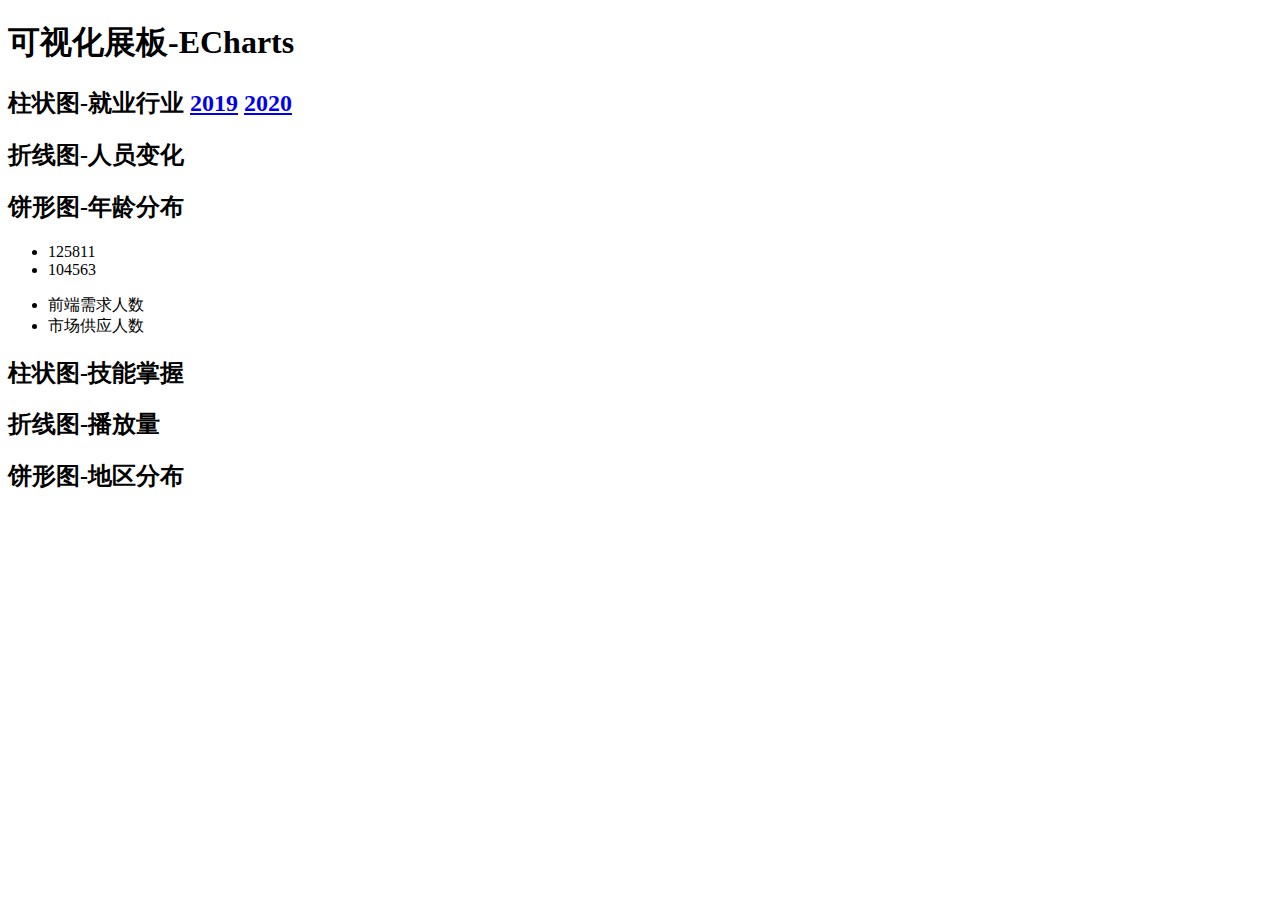
==== index.html @ 78d28b5b "Add files via upload" ====
<!DOCTYPE html>
<html lang="en">
  <head>
    <meta charset="UTF-8" />
    <meta name="viewport" content="width=device-width, initial-scale=1.0" />
    <title>Document</title>
    <link rel="stylesheet" href="../css/index.css" />
  </head>

  <body>
    <header>
      <h1>可视化展板-ECharts</h1>
      <div class="showTime"></div>
      <script>
        var t = null;
        t = setTimeout(time, 1000); //開始运行
        function time() {
          clearTimeout(t); //清除定时器
          dt = new Date();
          var y = dt.getFullYear();
          var mt = dt.getMonth() + 1;
          var day = dt.getDate();
          var h = dt.getHours(); //获取时
          var m = dt.getMinutes(); //获取分
          var s = dt.getSeconds(); //获取秒
          document.querySelector(".showTime").innerHTML =
            "当前时间：" +
            y +
            "年" +
            mt +
            "月" +
            day +
            "-" +
            h +
            "时" +
            m +
            "分" +
            s +
            "秒";
          t = setTimeout(time, 1000); //设定定时器，循环运行
        }
      </script>
    </header>
    <section class="mainbox">
      <div class="column">
        <div class="panel bar">
          <h2>
            柱状图-就业行业 <a href="javascript:;">2019</a>
            <a href="javacript:;"> 2020</a>
          </h2>
          <div class="chart"></div>
          <div class="panel-footer"></div>
        </div>
        <div class="panel line">
          <h2>折线图-人员变化</h2>
          <div class="chart"></div>
          <div class="panel-footer"></div>
        </div>
        <div class="panel pie">
          <h2>饼形图-年龄分布</h2>
          <div class="chart"></div>
          <div class="panel-footer"></div>
        </div>
      </div>
      <div class="column">
        <div class="no">
          <div class="no-hd">
            <ul>
              <li>125811</li>
              <li>104563</li>
            </ul>
          </div>
          <div class="no-bd">
            <ul>
              <li>前端需求人数</li>
              <li>市场供应人数</li>
            </ul>
          </div>
        </div>
        <div class="map">
          <div class="chart"></div>
          <div class="map1"></div>
          <div class="map2"></div>
          <div class="map3"></div>
        </div>
      </div>
      <div class="column">
        <div class="panel bar1">
          <h2>柱状图-技能掌握</h2>
          <div class="chart"></div>
          <div class="panel-footer"></div>
        </div>
        <div class="panel line1">
          <h2>折线图-播放量</h2>
          <div class="chart"></div>
          <div class="panel-footer"></div>
        </div>
        <div class="panel pie1">
          <h2>饼形图-地区分布</h2>
          <div class="chart"></div>
          <div class="panel-footer"></div>
        </div>
      </div>
    </section>
    <script src="js/flexible.js"></script>
    <script src="js/jquery.js"></script>
    <script src="js/echarts.min.js"></script>
    <script src="js/index.js"></script>
    <script src="js/china.js"></script>
    <script src="js/myMap.js"></script>
  </body>
</html>
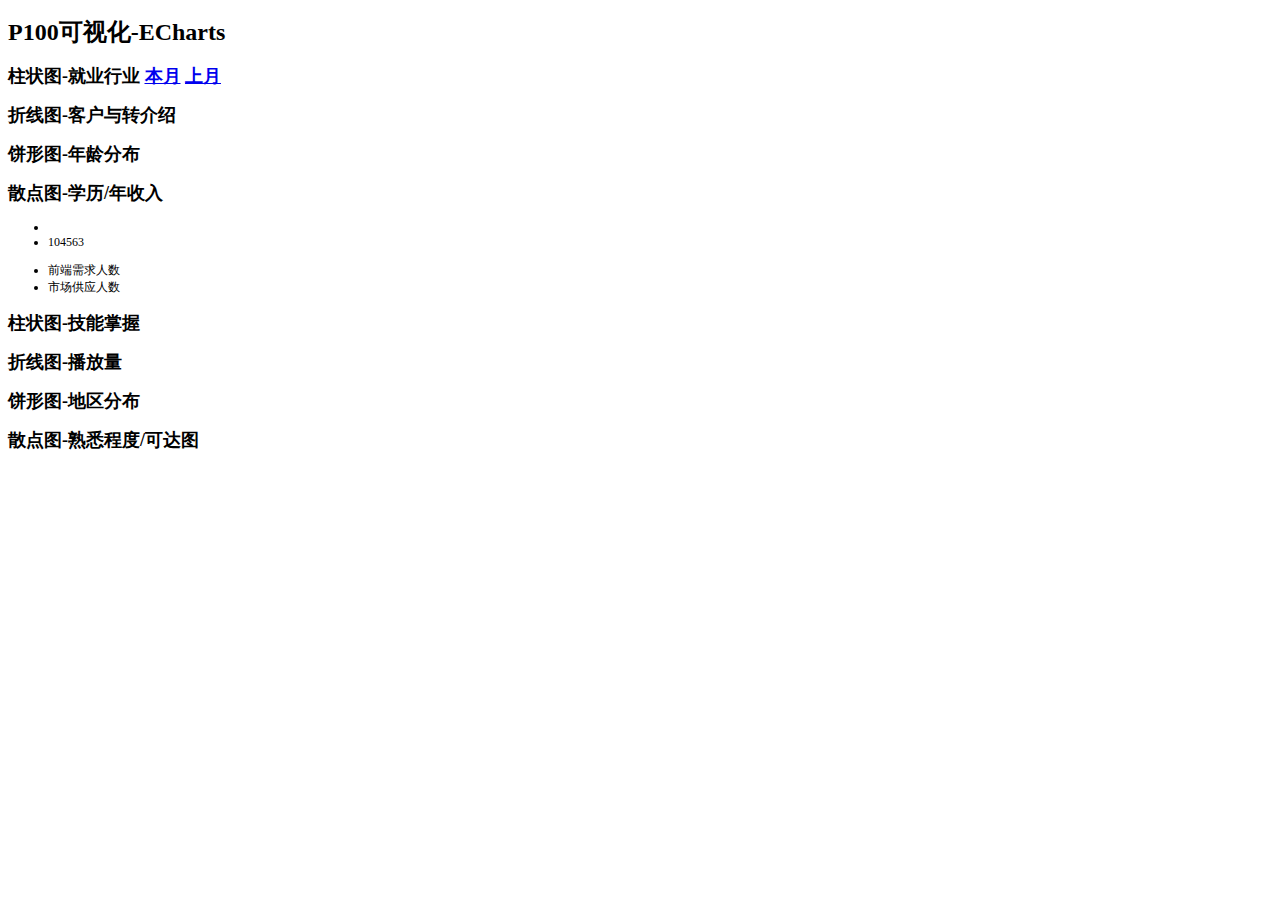
==== commit 0ec200e8: "Update index.html" ====
--- a/index.html
+++ b/index.html
@@ -4,12 +4,12 @@
     <meta charset="UTF-8" />
     <meta name="viewport" content="width=device-width, initial-scale=1.0" />
     <title>Document</title>
-    <link rel="stylesheet" href="../css/index.css" />
+    <link rel="stylesheet" href="../css/index.less" />
   </head>
 
   <body>
     <header>
-      <h1>可视化展板-ECharts</h1>
+      <h1>P100可视化-ECharts</h1>
       <div class="showTime"></div>
       <script>
         var t = null;
@@ -45,14 +45,14 @@
       <div class="column">
         <div class="panel bar">
           <h2>
-            柱状图-就业行业 <a href="javascript:;">2019</a>
-            <a href="javacript:;"> 2020</a>
+            柱状图-就业行业 <a href="javascript:;">本月</a>
+            <a href="javacript:;"> 上月</a>
           </h2>
           <div class="chart"></div>
           <div class="panel-footer"></div>
         </div>
         <div class="panel line">
-          <h2>折线图-人员变化</h2>
+          <h2>折线图-客户与转介绍</h2>
           <div class="chart"></div>
           <div class="panel-footer"></div>
         </div>
@@ -61,12 +61,16 @@
           <div class="chart"></div>
           <div class="panel-footer"></div>
         </div>
+      <div class="panel scatter">
+          <h2>散点图-学历/年收入</h2>
+          <div class="chart"></div>
+          <div class="panel-footer"></div>
       </div>
       <div class="column">
         <div class="no">
           <div class="no-hd">
             <ul>
-              <li>125811</li>
+              <li></li>
               <li>104563</li>
             </ul>
           </div>
@@ -100,6 +104,11 @@
           <div class="chart"></div>
           <div class="panel-footer"></div>
         </div>
+        <div class="panel satter1">
+          <h2>散点图-熟悉程度/可达图</h2>
+          <div class="chart"></div>
+          <div class="panel-footer"></div>
+       </div>
       </div>
     </section>
     <script src="js/flexible.js"></script>
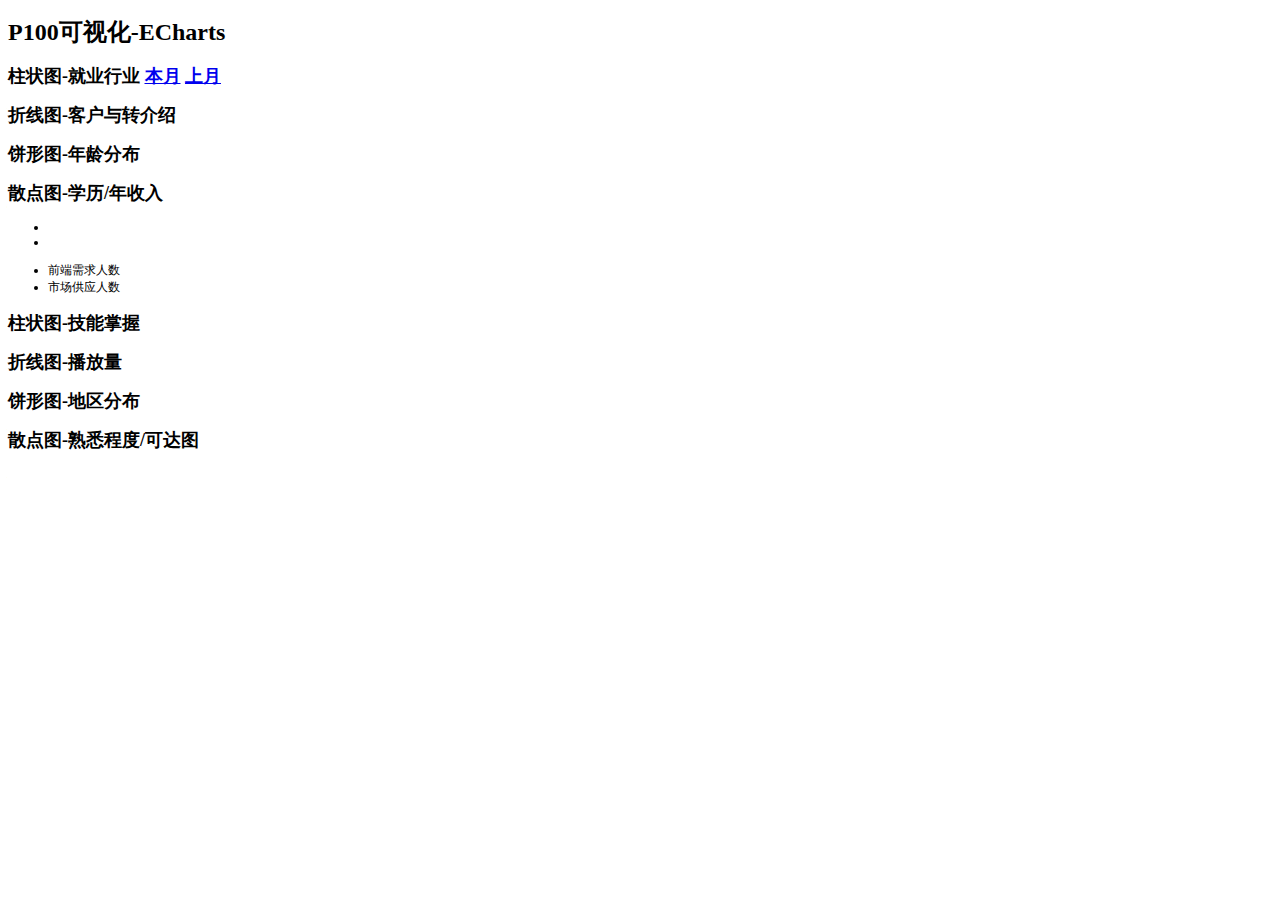
==== commit 43955293: "Update index.html" ====
--- a/index.html
+++ b/index.html
@@ -71,7 +71,7 @@
           <div class="no-hd">
             <ul>
               <li></li>
-              <li>104563</li>
+              <li></li>
             </ul>
           </div>
           <div class="no-bd">
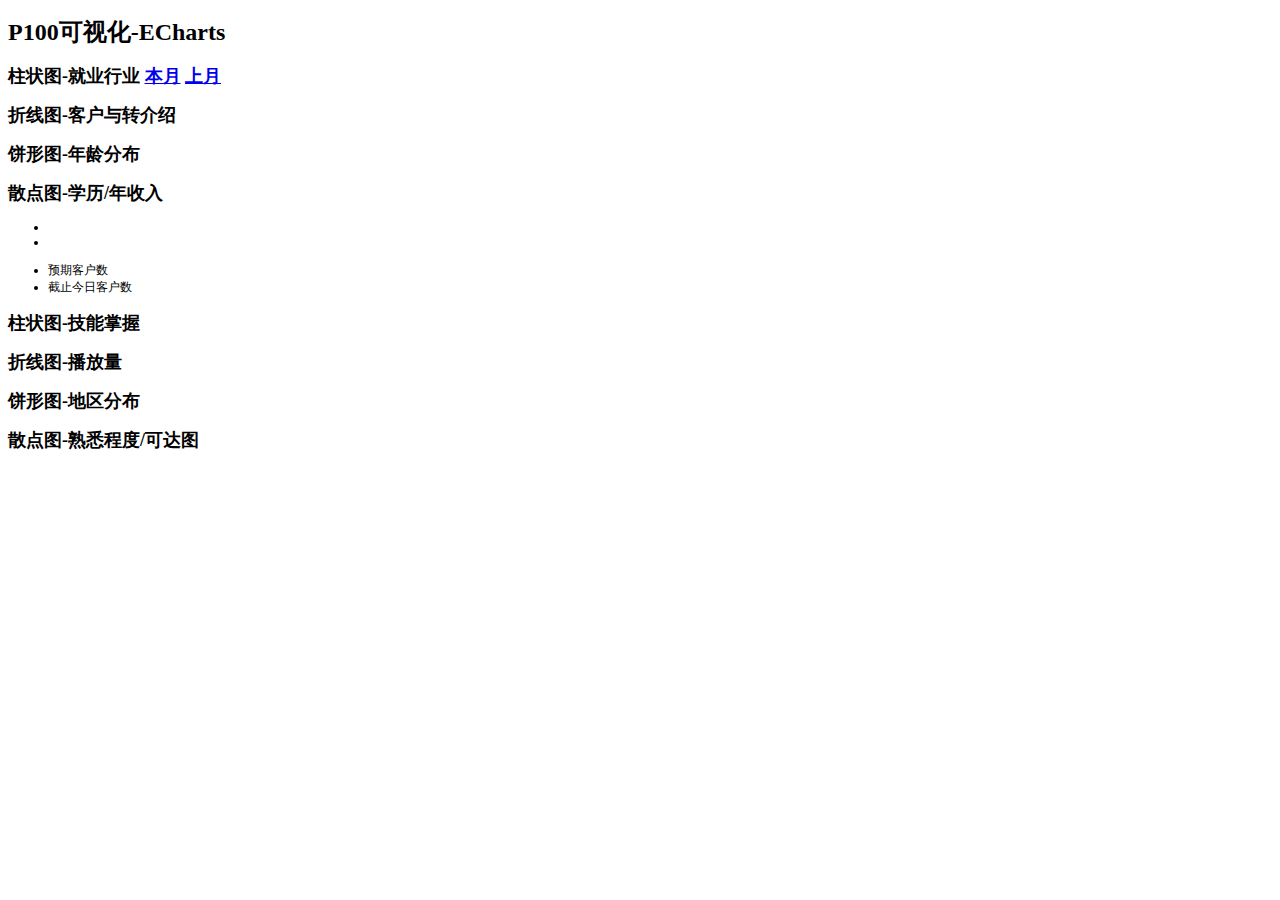
==== commit 116de82d: "Update index.html" ====
--- a/index.html
+++ b/index.html
@@ -76,8 +76,8 @@
           </div>
           <div class="no-bd">
             <ul>
-              <li>前端需求人数</li>
-              <li>市场供应人数</li>
+              <li>预期客户数</li>
+              <li>截止今日客户数</li>
             </ul>
           </div>
         </div>
